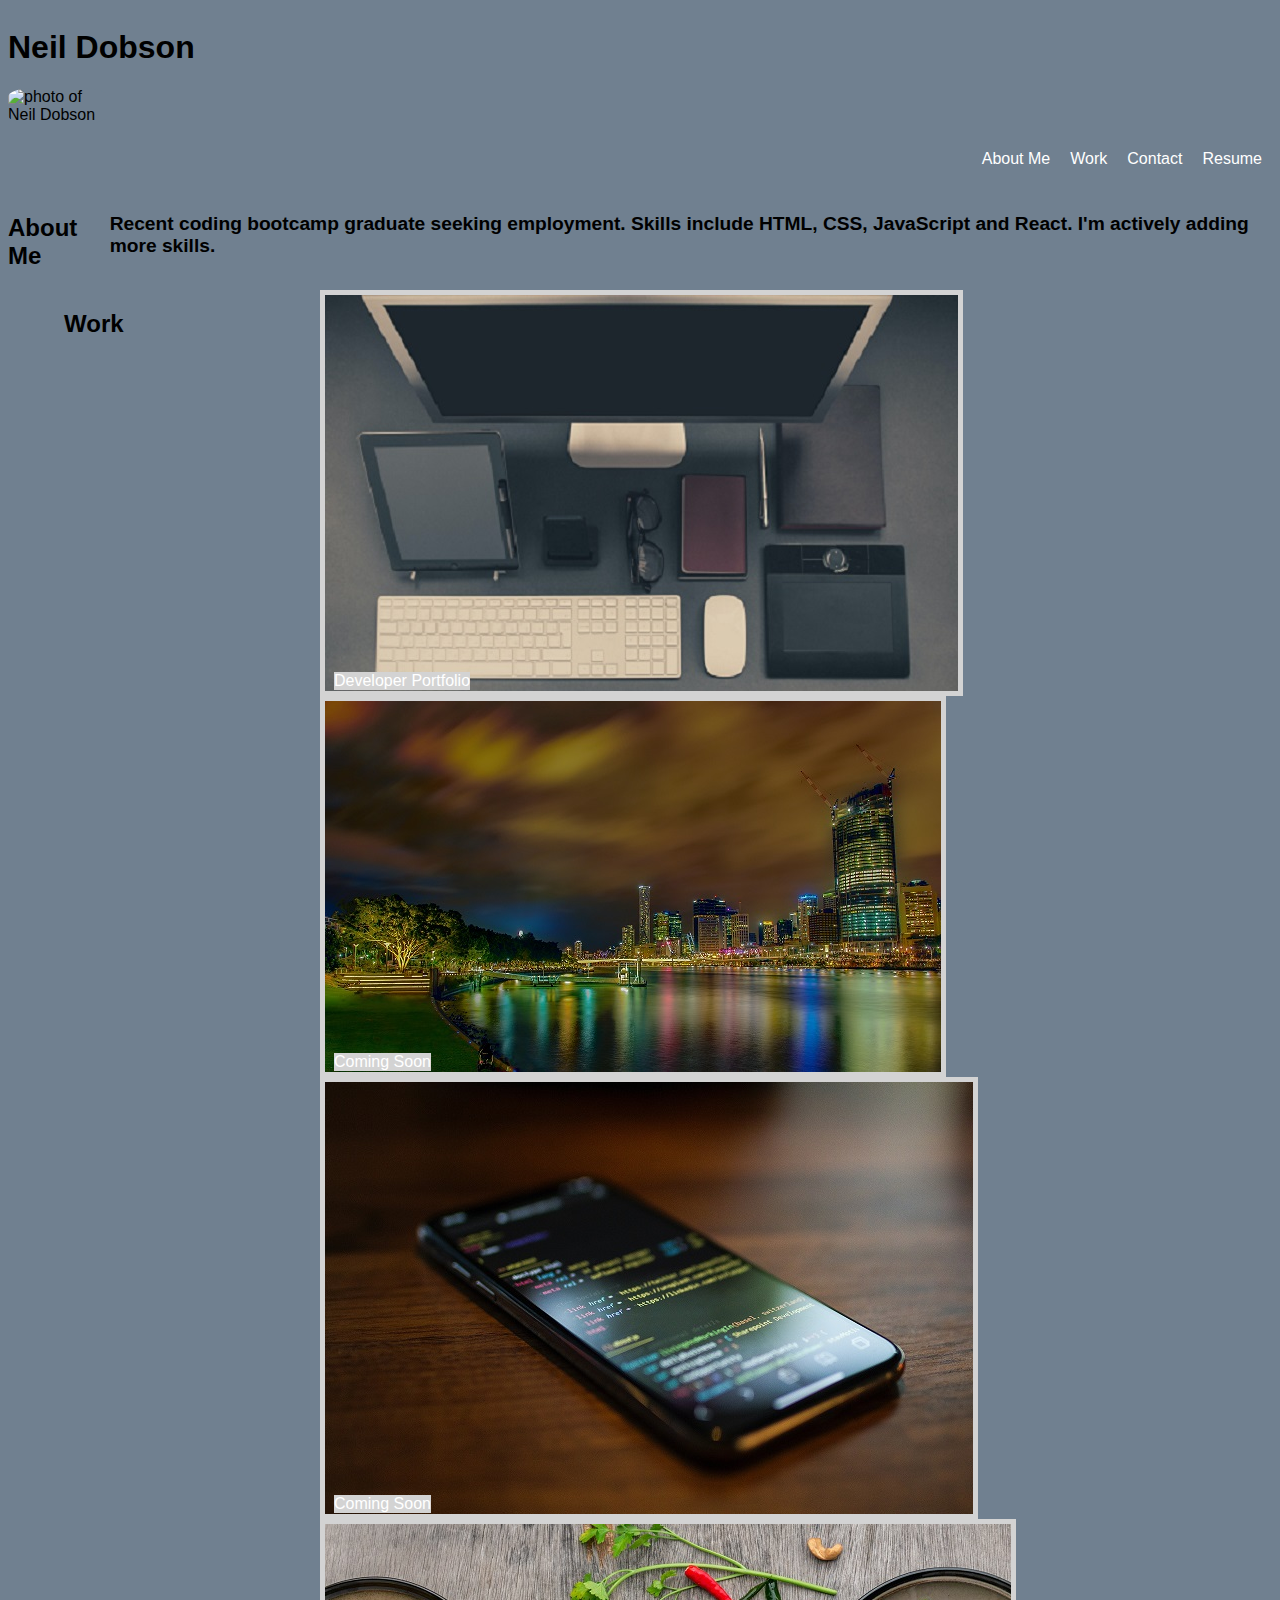
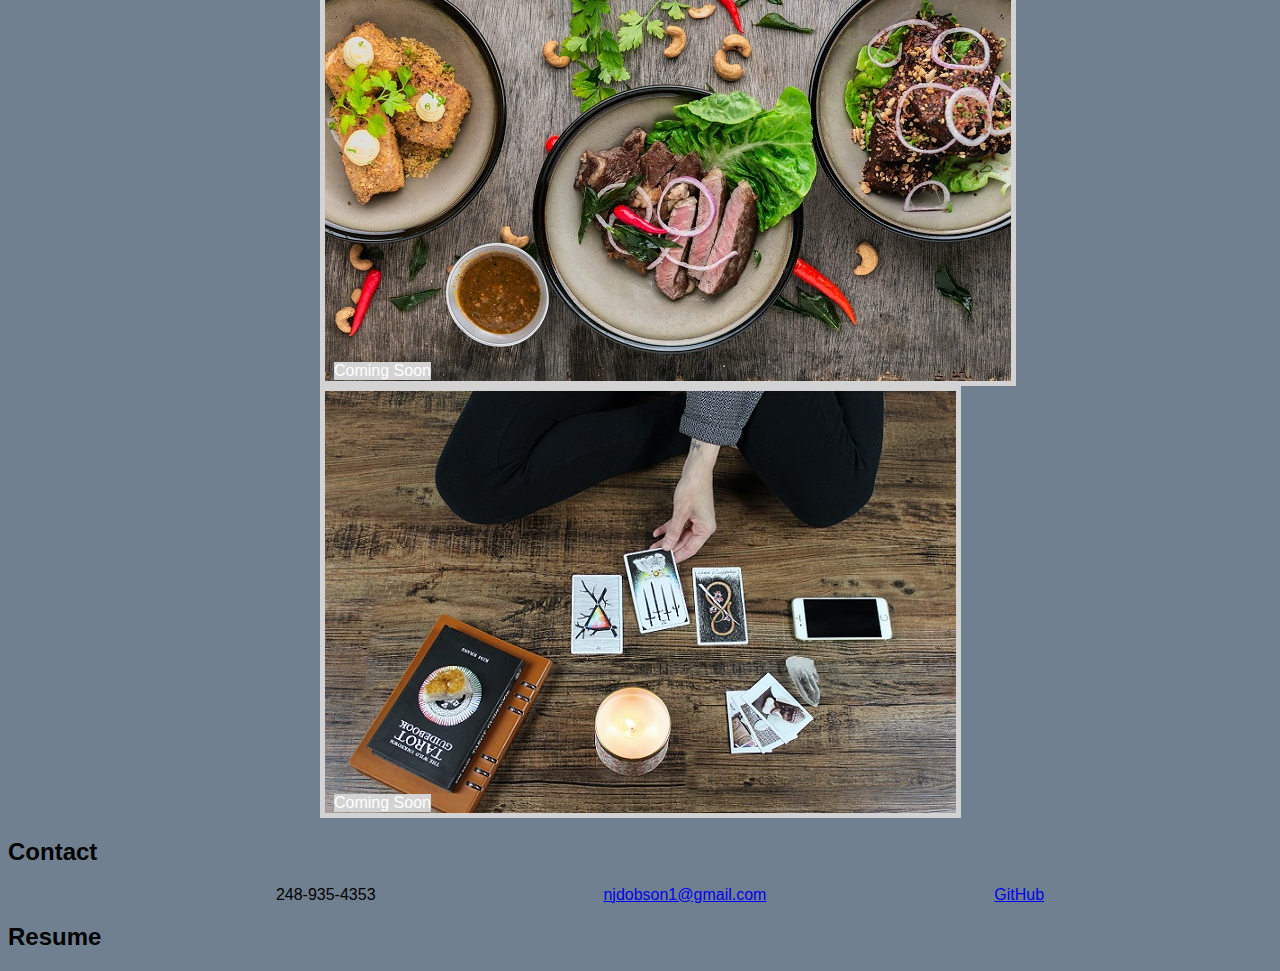
==== index.html @ 16371e85 "moved html file to root of repository so page loads correctly" ====
<html lang="en">
  <head>
    <meta charset="UTF-8" />
    <meta name="viewport" content="width=device-width, initial-scale=1.0" />
    <link rel="stylesheet" href="Main/assets/css/style.css" />
    <title>Neil Dobson Portfolio</title>
  </head>
  <body>
    <header>
      <h1>Neil Dobson</h1>
      <img src="main/assets/images/BottcampPic.png" alt="photo of Neil Dobson" />
    </header>
    <nav>
      <ul>
        <li>
          <a href="#About-Me">About Me</a>
        </li>
        <li><a href="#Work">Work</a></li>
        <li><a href="#Contact">Contact</a></li>
        <li><a href="#Resume">Resume</a></li>
      </ul>
    </nav>

    <main>
      <section class="aboutme">
        <h2 id="Work">About Me</h2>
        <p class="skills">
          Recent coding bootcamp graduate seeking employment. Skills include
          HTML, CSS, JavaScript and React. I'm actively adding more skills.
        </p>
      </section>
      <section class="work">
        <h2 id="work">Work</h2>
        <section class="work2">
          <section class="text-in-pic">
            <a href="https://ndz4shz.github.io/Developer-Portfolio/">
              <img
                src="/Main/assets/images/portfolio.jpg"
                alt="picture of a desktop"
              />
            </a>
            <p class="bottom-left">Developer Portfolio</p>
          </section>
          <section class="text-in-pic">
            <a href="">
              <img
                src="/Main/assets/images/cityscape.jpg"
                alt="picture of a cityscape"
            /></a>
            <p class="bottom-left">Coming Soon</p>
          </section>
          <section class="text-in-pic">
            <a href="">
              <img
                src="/Main/assets/images/mobileapp.jpg"
                alt="picture of a cellphone"
            /></a>
            <p class="bottom-left">Coming Soon</p>
          </section>
          <section class="text-in-pic">
            <a href="">
              <img
                src="/Main/assets/images/recipeapp.jpg"
                alt="picture of food"
            /></a>
            <p class="bottom-left">Coming Soon</p>
          </section>
          <section class="text-in-pic">
            <a href="">
              <img
                src="/Main/assets/images/photoapp.jpg"
                alt="picture of tarot cards"
            /></a>
            <p class="bottom-left">Coming Soon</p>
          </section>
        </section>
      </section>

      <section class="contact">
        <h2 id="Contact">Contact</h2>
        <ul>
          <li>248-935-4353</li>
          <li><a href="mailto:njdobson1@gmail.com">njdobson1@gmail.com</a></li>
          <li>
            <a href="https://github.com/ndz4shz?tab=repositories">GitHub</a>
          </li>
        </ul>
      </section>
      <section class="card">
        <h2 id="Resume">Resume</h2>
      </section>
    </main>
  </body>
</html>
---- Main/assets/css/style.css ----
* {
    box-sizing: border-box;
    font-family: arial;
    background-color: slategray;

}
header img{
    border-radius: 25%;
    max-width: 100px;
}
header{
    display: flex;
    flex-direction: column;
}
nav ul{
    display: flex;
    justify-content: right;
}
ul li{
    list-style-type: none;
    padding: 0;
}
nav a{
    text-decoration: none;
    color: #fff;
    display: block;
    padding: 10px;
}
nav a:hover{
    background-color: #555;
}
.aboutme{
    display: flex;
    justify-content: space-between;
    align-content: center;
}
.skills{
    font-size: larger;
    font-weight: bold;
}
  
.contact ul{
    display: flex;
    justify-content: space-evenly;
    
    
}

.text-in-pic{
    position: relative;
    text-align: center;
    color: white;
}

.bottom-left{
    position: absolute;
    bottom: 8px;
    left: 16px;
}
section img{
    border: lightgrey 5px solid;
}
.work {
    display: flex;
    flex-direction: row;
    justify-content: center;
}

.work h2 {
    width: 20vw;
}

.work2 {
    width: 70vw;
    
    display: flex;
    flex-direction: row;
    flex-wrap: wrap;
}

.work2 section p {
    margin: -2;
    z-index: 10;
    background-color: lightgray;
    color: white;
}

@media (max-width: 576px) {
    .work {
        display: block;
        text-align: center;
    }

    .work h2 {
        width: 90vw;
    }

    .work2 {
        display: block;
        width: 90vw;
        border-left: none;
    }
}
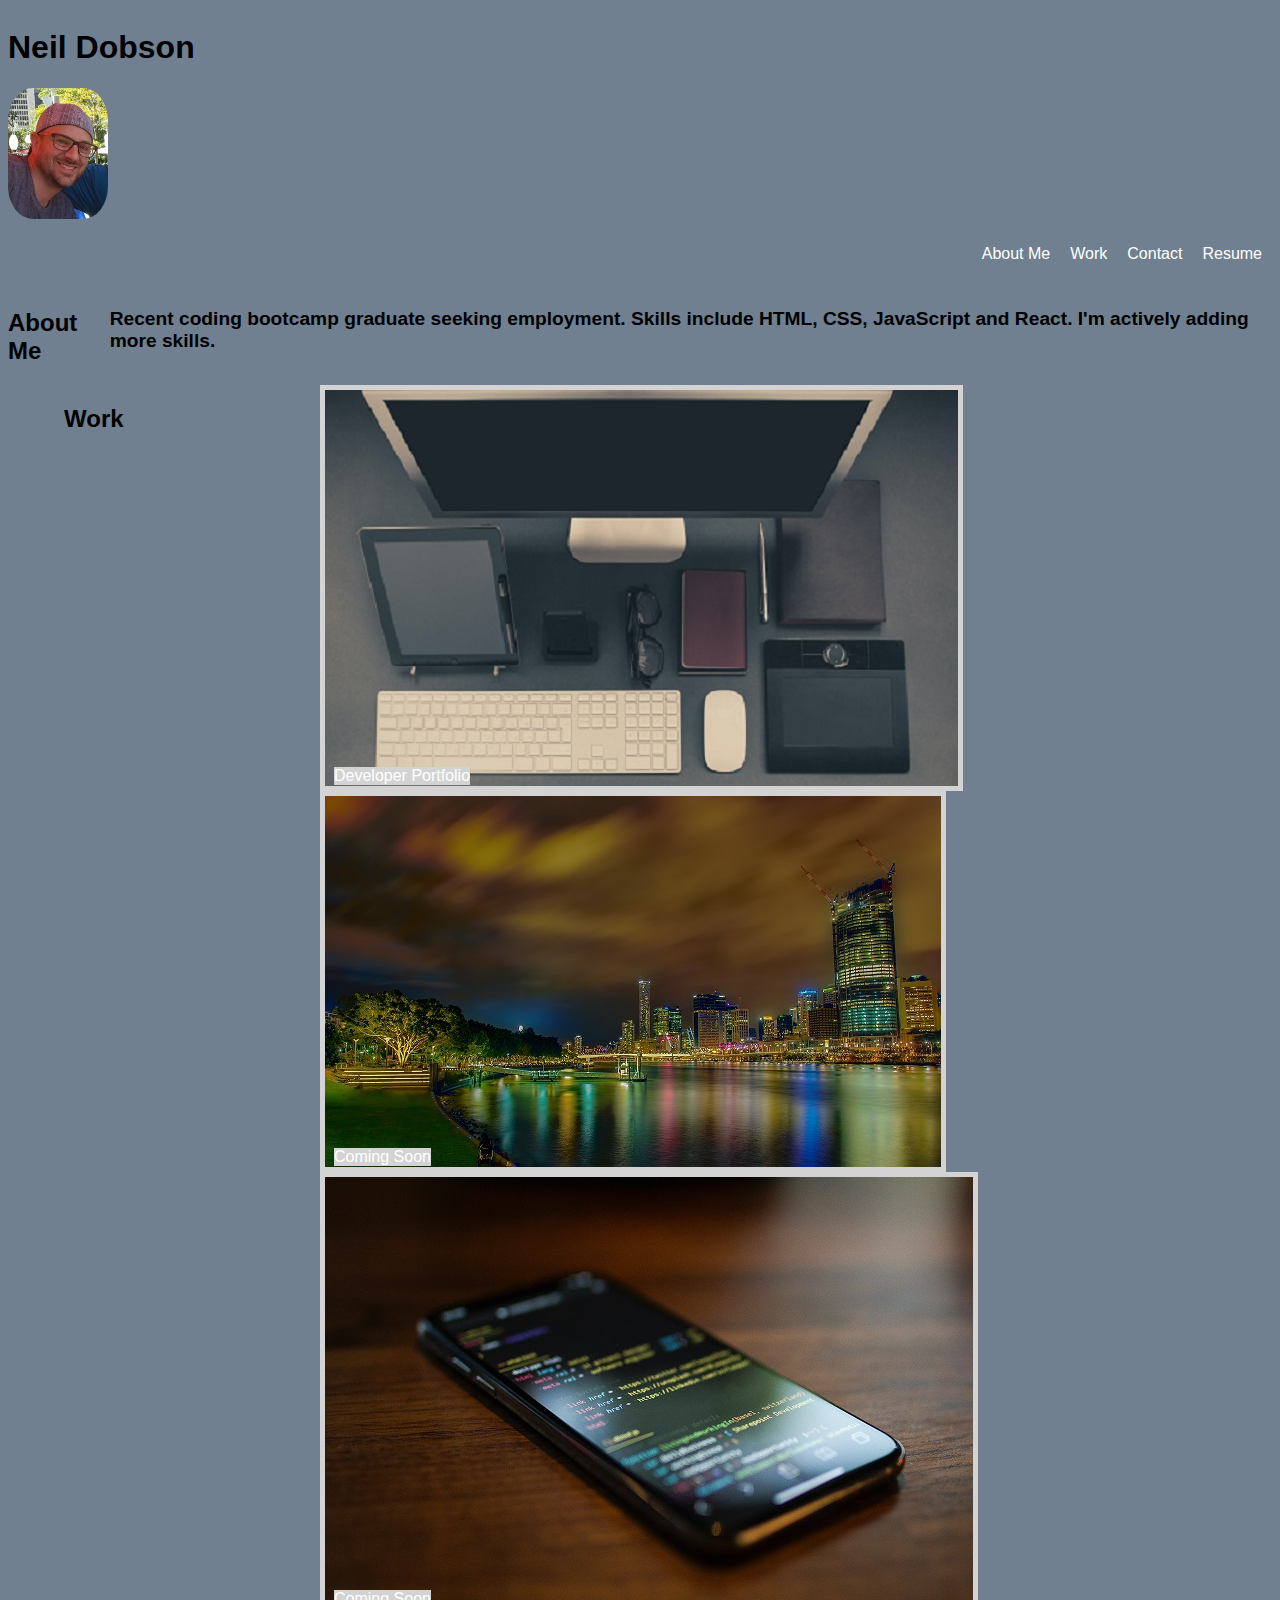
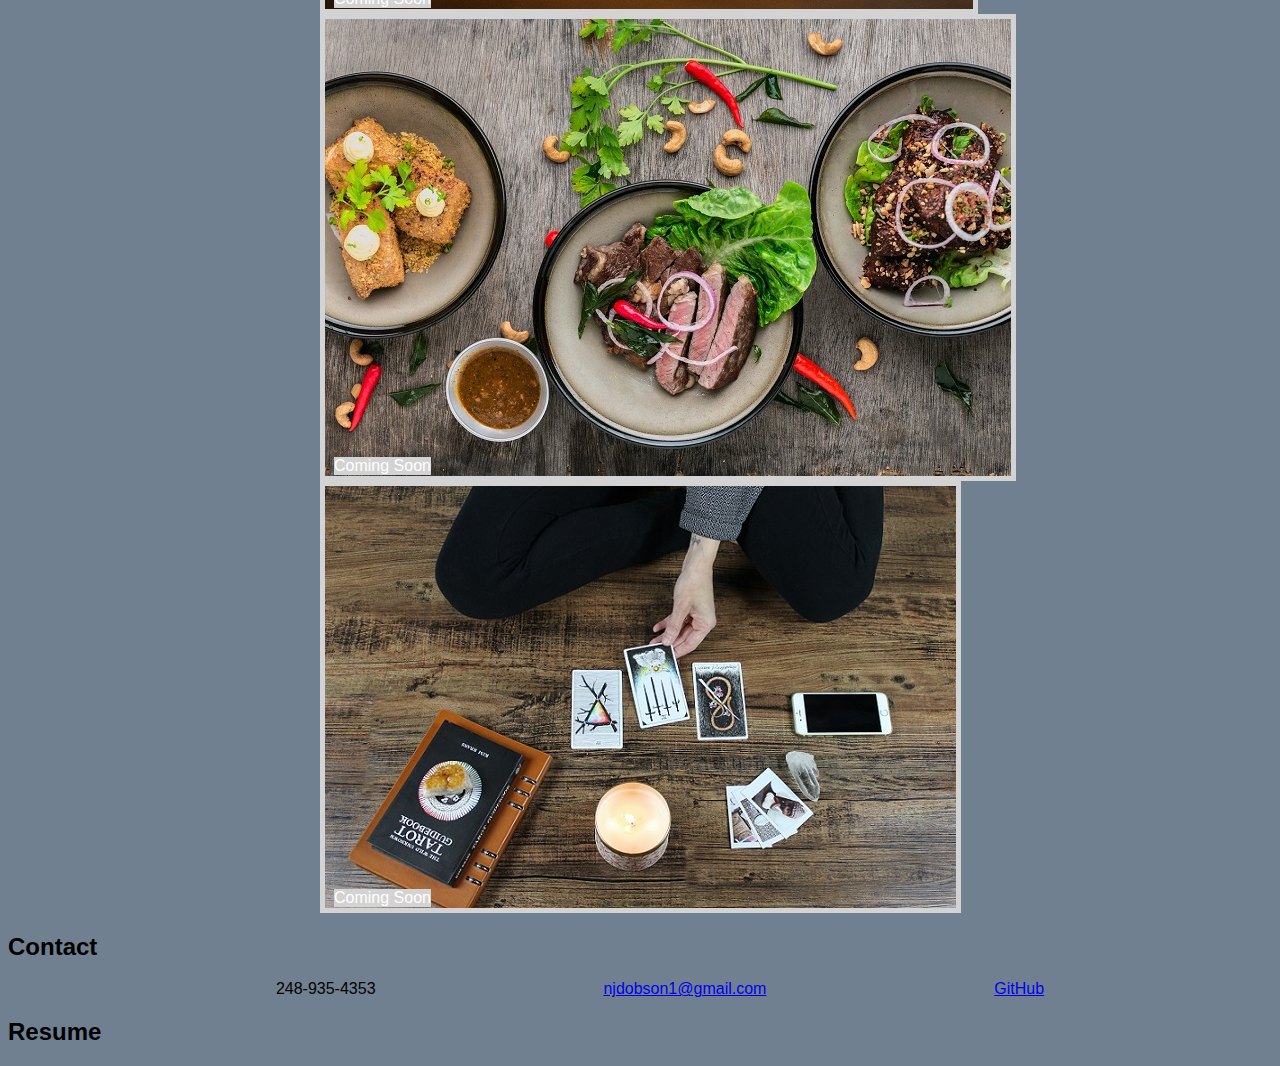
==== commit f59f1948: "updated img source and css source" ====
--- a/index.html
+++ b/index.html
@@ -2,13 +2,13 @@
   <head>
     <meta charset="UTF-8" />
     <meta name="viewport" content="width=device-width, initial-scale=1.0" />
-    <link rel="stylesheet" href="Main/assets/css/style.css" />
+    <link rel="stylesheet" href="/assets/css/style.css" />
     <title>Neil Dobson Portfolio</title>
   </head>
   <body>
     <header>
       <h1>Neil Dobson</h1>
-      <img src="main/assets/images/BottcampPic.png" alt="photo of Neil Dobson" />
+      <img src="/assets/images/BottcampPic.png" alt="photo of Neil Dobson" />
     </header>
     <nav>
       <ul>
@@ -35,7 +35,7 @@
           <section class="text-in-pic">
             <a href="https://ndz4shz.github.io/Developer-Portfolio/">
               <img
-                src="/Main/assets/images/portfolio.jpg"
+                src="/assets/images/portfolio.jpg"
                 alt="picture of a desktop"
               />
             </a>
@@ -44,7 +44,7 @@
           <section class="text-in-pic">
             <a href="">
               <img
-                src="/Main/assets/images/cityscape.jpg"
+                src="/assets/images/cityscape.jpg"
                 alt="picture of a cityscape"
             /></a>
             <p class="bottom-left">Coming Soon</p>
@@ -52,23 +52,21 @@
           <section class="text-in-pic">
             <a href="">
               <img
-                src="/Main/assets/images/mobileapp.jpg"
+                src="/assets/images/mobileapp.jpg"
                 alt="picture of a cellphone"
             /></a>
             <p class="bottom-left">Coming Soon</p>
           </section>
           <section class="text-in-pic">
             <a href="">
-              <img
-                src="/Main/assets/images/recipeapp.jpg"
-                alt="picture of food"
+              <img src="/assets/images/recipeapp.jpg" alt="picture of food"
             /></a>
             <p class="bottom-left">Coming Soon</p>
           </section>
           <section class="text-in-pic">
             <a href="">
               <img
-                src="/Main/assets/images/photoapp.jpg"
+                src="/assets/images/photoapp.jpg"
                 alt="picture of tarot cards"
             /></a>
             <p class="bottom-left">Coming Soon</p>
--- a/assets/css/style.css
+++ b/assets/css/style.css
@@ -0,0 +1,111 @@
+* {
+    box-sizing: border-box;
+    font-family: arial;
+    background-color: slategray;
+
+}
+header img{
+    border-radius: 25%;
+    max-width: 100px;
+}
+header{
+    display: flex;
+    flex-direction: column;
+}
+nav ul{
+    display: flex;
+    justify-content: right;
+}
+ul li{
+    list-style-type: none;
+    padding: 0;
+}
+nav a{
+    text-decoration: none;
+    color: #fff;
+    display: block;
+    padding: 10px;
+}
+nav a:hover{
+    background-color: #555;
+}
+.aboutme{
+    display: flex;
+    justify-content: space-between;
+    align-content: center;
+}
+.skills{
+    font-size: larger;
+    font-weight: bold;
+}
+  
+.contact ul{
+    display: flex;
+    justify-content: space-evenly;
+    
+    
+}
+
+.text-in-pic{
+    position: relative;
+    text-align: center;
+    color: white;
+}
+
+.bottom-left{
+    position: absolute;
+    bottom: 8px;
+    left: 16px;
+}
+section img{
+    border: lightgrey 5px solid;
+}
+.work {
+    display: flex;
+    flex-direction: row;
+    justify-content: center;
+}
+
+.work h2 {
+    width: 20vw;
+}
+
+.work2 {
+    width: 70vw;
+    
+    display: flex;
+    flex-direction: row;
+    flex-wrap: wrap;
+}
+
+.work2 section p {
+    margin: -2;
+    z-index: 10;
+    background-color: lightgray;
+    color: white;
+}
+
+@media (max-width: 576px) {
+    .work {
+        display: block;
+        text-align: center;
+    }
+
+    .work h2 {
+        width: 90vw;
+    }
+
+    .work2 {
+        display: block;
+        width: 90vw;
+        border-left: none;
+    }
+}
+
+    
+
+
+
+
+
+
